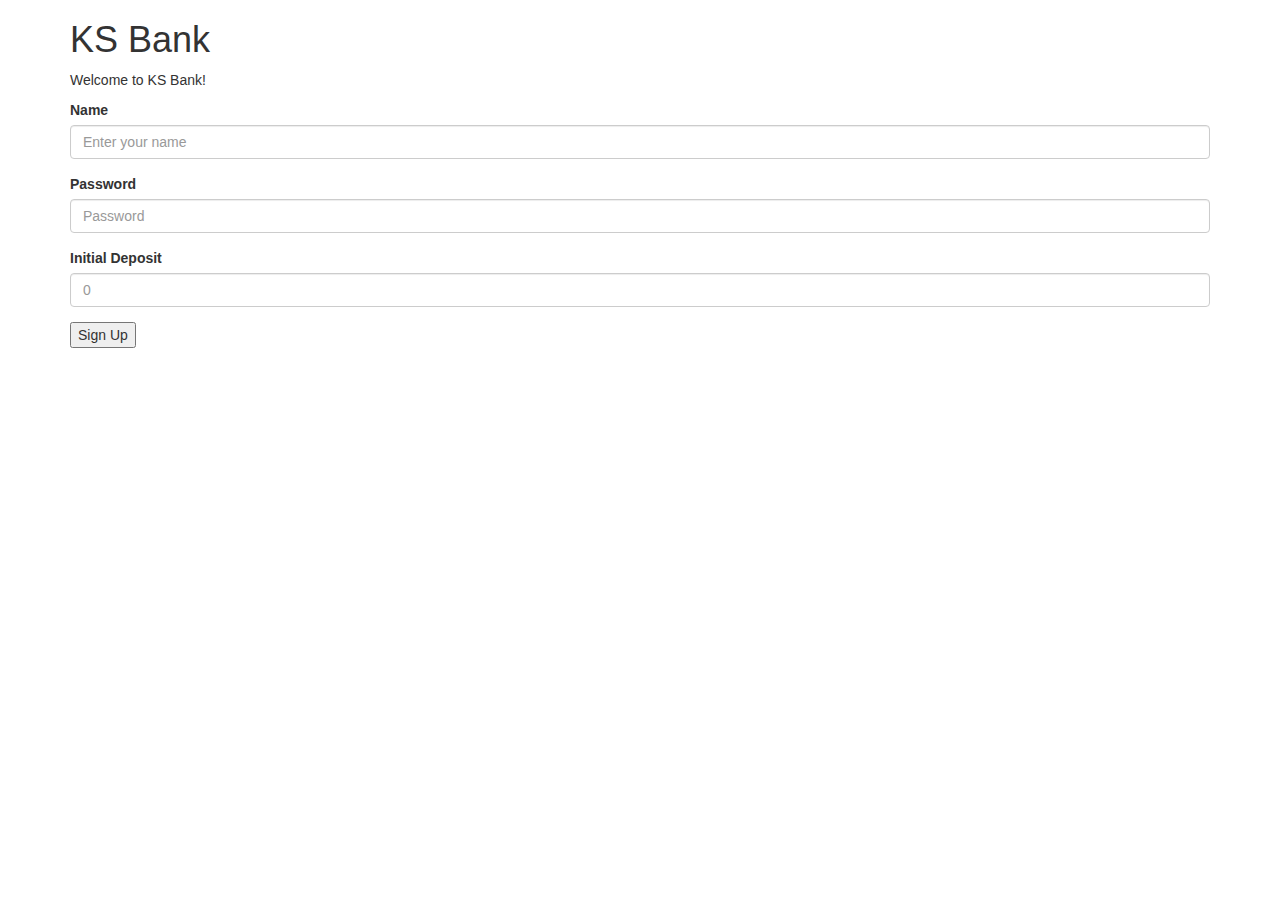
==== index.html @ 0ef18b6a "create html skeleton to display info; meet the first two specs" ====
<!DOCTYPE html>
<html>
  <head>
    <link rel="stylesheet" href="css/bootstrap.min.css" type="text/css">
    <link rel="stylesheet" href="css/styles.css" type="text/css">
    <script type="text/javascript" src="js/jquery-3.1.1.min.js"></script>
    <script type="text/javascript" src="js/scripts.js"></script>
    <meta charset="utf-8">
    <title>KS Bank</title>
  </head>
  <body>
    <div class="container">
      <h1>KS Bank</h1>
      <p>Welcome to KS Bank!</p>

      <form id="userInfo">
        <div class="form-group">
          <label for="clientName">Name</label>
          <input class="form-control" type="text" id="clientName" placeholder="Enter your name"></input>
        </div>
        <div class="form-group">
          <label for="password">Password</label>
          <input class="form-control" type="text" id="password" placeholder="Password"></input>
        </div>
        <div class="form-group">
          <label for="deposit">Initial Deposit</label>
          <input class="form-control" type="text" id="deposit" placeholder="0"></input>
        </div>
        <button type="submit" name="button">Sign Up</button>
      </form>

      <div id="clientInfo">
        <p>Name: <span id=nameDisplay></span></p>
        <ul id="accounts">
        </ul>
      </div>
    </div>
  </body>
</html>
---- css/styles.css ----
#clientInfo {
  display: none;
}
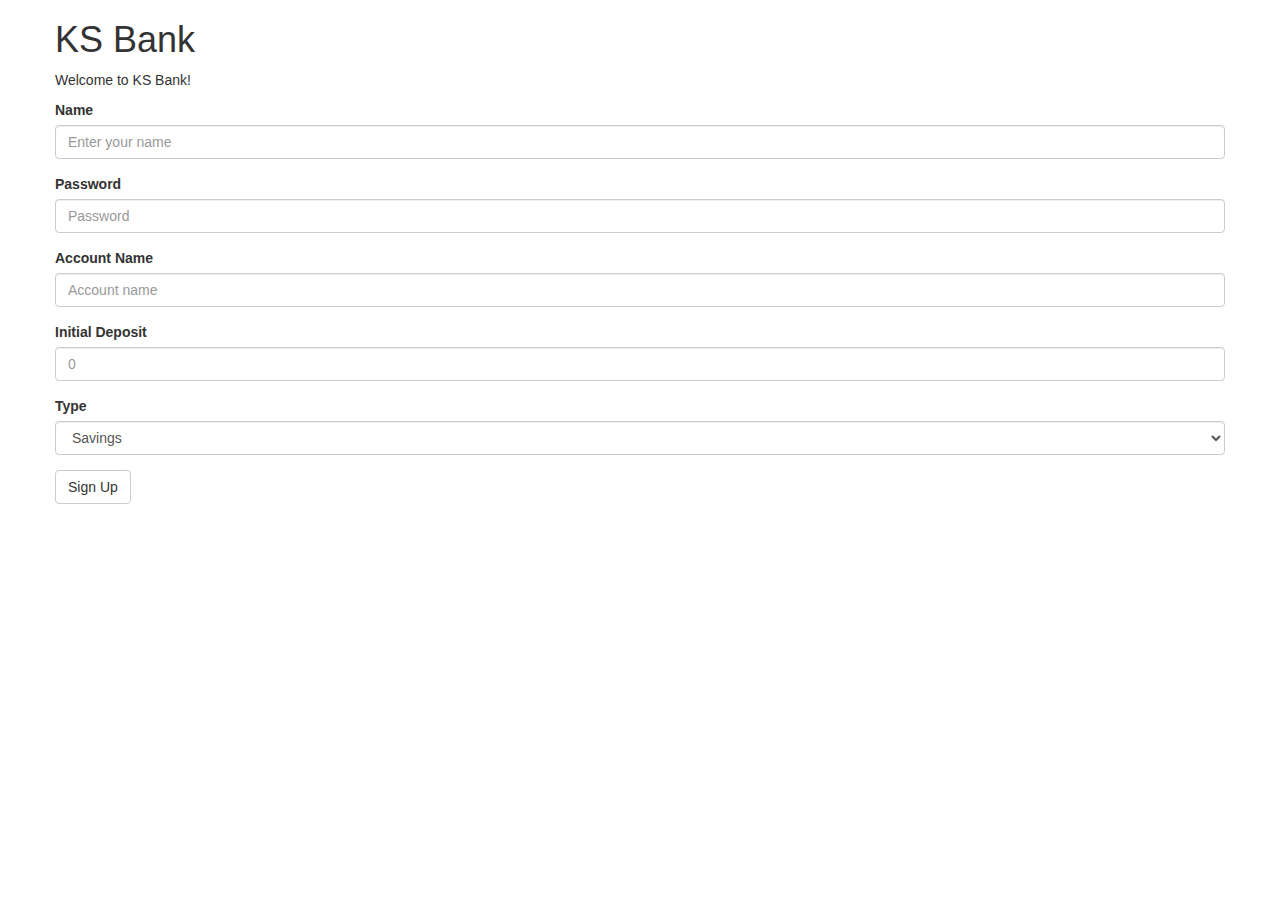
==== commit 6b428433: "init commit" ====
--- a/index.html
+++ b/index.html
@@ -10,29 +10,82 @@
   </head>
   <body>
     <div class="container">
-      <h1>KS Bank</h1>
-      <p>Welcome to KS Bank!</p>
+      <div class="main-page row">
+        <h1>KS Bank</h1>
+        <p>Welcome to KS Bank!</p>
+        <!-- sign up form -->
+        <form id="userInfo">
+          <div class="form-group">
+            <label for="clientName">Name</label>
+            <input class="form-control" type="text" id="clientName" placeholder="Enter your name"></input>
+          </div>
+          <div class="form-group">
+            <label for="password">Password</label>
+            <input class="form-control" type="text" id="password" placeholder="Password"></input>
+          </div>
+          <div class="form-group">
+            <label for="accountName">Account Name</label>
+            <input class="form-control" type="text" id="accountName" placeholder="Account name"></input>
+          </div>
+          <div class="form-group">
+            <label for="initialDeposit">Initial Deposit</label>
+            <input class="form-control" type="text" id="initialDeposit" placeholder="0"></input>
+          </div>
+          <div class="form-group">
+            <label for="accountType">Type</label>
+            <select id="accountType" class="form-control">
+              <option>Savings</option>
+              <option>Checking</option>
+            </select>
+          </div>
+          <button class="btn btn-default" type="submit" name="button">Sign Up</button>
+        </form>
+      </div>
+      <!-- ManageAccounts -->
+      <div class="manageAcc row">
+        <h1>KS Bank</h1>
+        <p>Epicodus' Premier Bank!</p>
+        <h2>Manage Accounts</h2>
+          <!-- Display current acount info -->
+          <h4>Your Account</h4>
+          <p>Name: <span id="accountNameDisplay"></span></p>
+          <p>Account Type: <span id="accountTypeDisplay"></span></p>
+          <p>Balance: <span id="accountBalanceDisplay"></span></p>
+        <!-- Additional actions -->
 
-      <form id="userInfo">
-        <div class="form-group">
-          <label for="clientName">Name</label>
-          <input class="form-control" type="text" id="clientName" placeholder="Enter your name"></input>
-        </div>
-        <div class="form-group">
-          <label for="password">Password</label>
-          <input class="form-control" type="text" id="password" placeholder="Password"></input>
-        </div>
-        <div class="form-group">
-          <label for="deposit">Initial Deposit</label>
-          <input class="form-control" type="text" id="deposit" placeholder="0"></input>
-        </div>
-        <button type="submit" name="button">Sign Up</button>
-      </form>
-
-      <div id="clientInfo">
-        <p>Name: <span id=nameDisplay></span></p>
-        <ul id="accounts">
-        </ul>
+            <label for="depDraw">Amount</label>
+            <input id="depDraw" placeholder="Amount">
+            <button id="deposit">Deposit</button>
+            <button id="withdraw">Withdraw</button>
+            <!-- <label for="actions">Actions</label>
+            <select id="actions" class="form-control">
+              <option>Deposit</option>
+              <option>Transfer</option>
+              <option>Withdraw</option>
+              <option>Delete Account<option>
+            </select>
+            <button type="submit" name="submit" id="actionButton">Select</button> -->
+            <div class="addAccount">
+              <h3>Add Account</h3>
+              <form id="newAccount">
+                <div class="form-group">
+                  <label for="accountName">Account Name</label>
+                  <input class="form-control" type="text" id="accountName2" placeholder="Enter your name"></input>
+                </div>
+                <div class="form-group">
+                  <label for="password">Initial Deposit</label>
+                  <input class="form-control" type="text" id="initialDeposit2" placeholder="0"></input>
+                </div>
+                <div class="form-group">
+                  <label for="deposit">Type</label>
+                  <select id="accountType2" class="form-control">
+                    <option>Savings</option>
+                    <option>Checking</option>
+                  </select>
+                </div>
+                <button type="submit" name="button">Add Account</button>
+              </form>
+            </div>
       </div>
     </div>
   </body>
--- a/css/styles.css
+++ b/css/styles.css
@@ -1,3 +1,3 @@
-#clientInfo {
+.manageAcc {
   display: none;
 }
